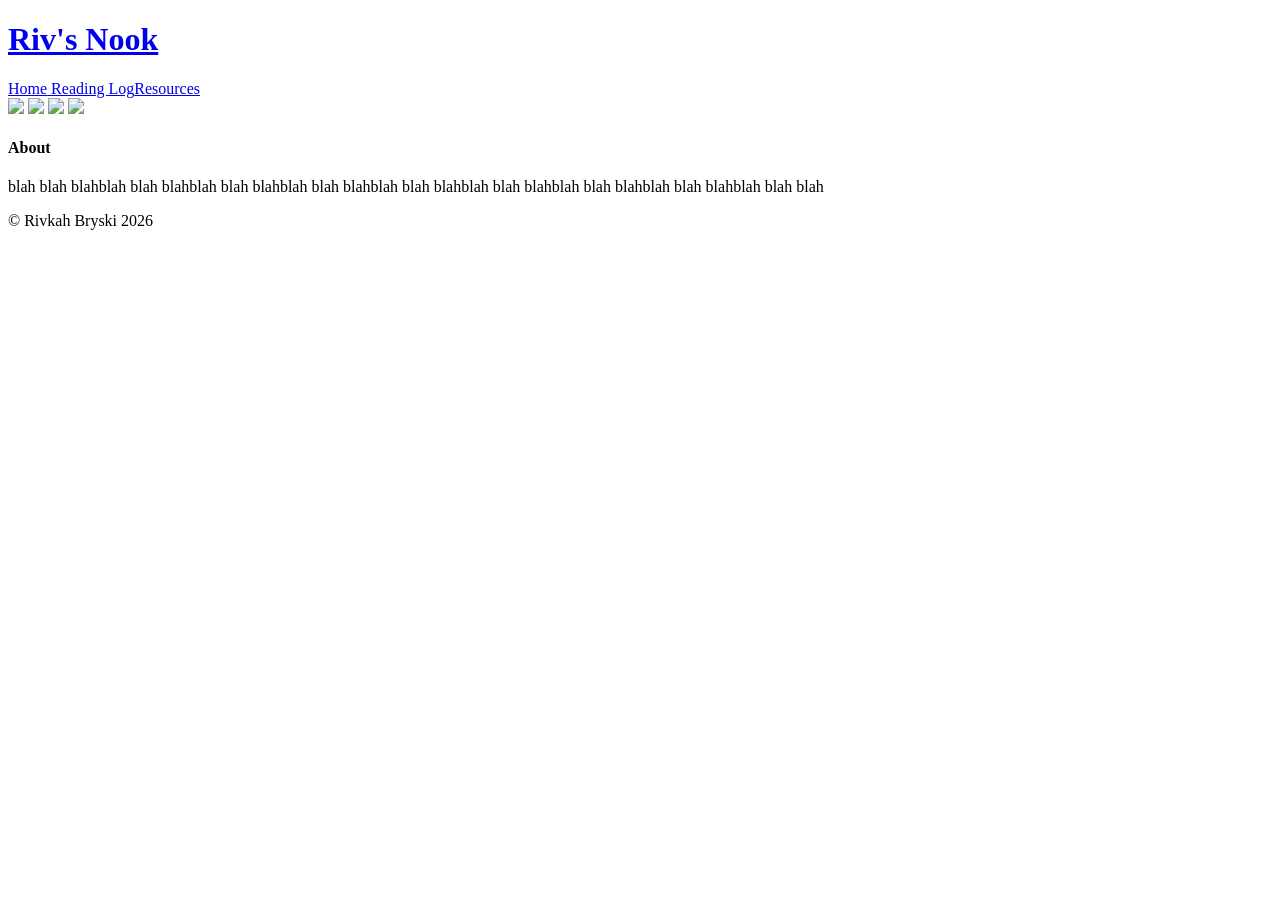
==== index.html @ df369a71 "Add files via upload" ====
<!DOCTYPE html>
<html lang="en">
    <head>
        <link rel="stylesheet" href="style.css">
       <link rel="preconnect" href="https://fonts.googleapis.com">
<link rel="preconnect" href="https://fonts.gstatic.com" crossorigin>
<link href="https://fonts.googleapis.com/css2?family=IM+Fell+English:ital@0;1&family=Special+Elite&display=swap" rel="stylesheet">
        <meta charset="UTF-8" />
        <title>Riv's Book Nook</title>
    </head>
    <body>
    <a href="index.html" class="no-underline"><h1>Riv's  Nook</h1></a>
        <nav><a href="index.html" class="nav">Home</a><a href="log.html" class="nav"> Reading Log</a><a href="resources.html" class="nav">Resources</a></nav> 
    <main>
        <div>
       <a href="hangsaman.html"><img class="book-cover" src="hangsaman.jpg"></a>
        <a href="threebodyproblem.html"><img class="book-cover" src="threebodyproblem.jpg"></a>
         <a href="stonegods.html"><img class="book-cover" src="stonegods.jpg"></a>
         <a href="oranges.html"><img class="book-cover" src="oranges.jpg"></a>
    </div>
       <aside>
        <h4 id="about">About</h4>
        <p>blah blah blahblah blah blahblah blah blahblah blah blahblah blah blahblah blah blahblah blah blahblah blah blahblah blah blah</p>
        </aside>
        </main>
    </body>
</html>
    <footer>
    © Rivkah Bryski 2026
    </footer>
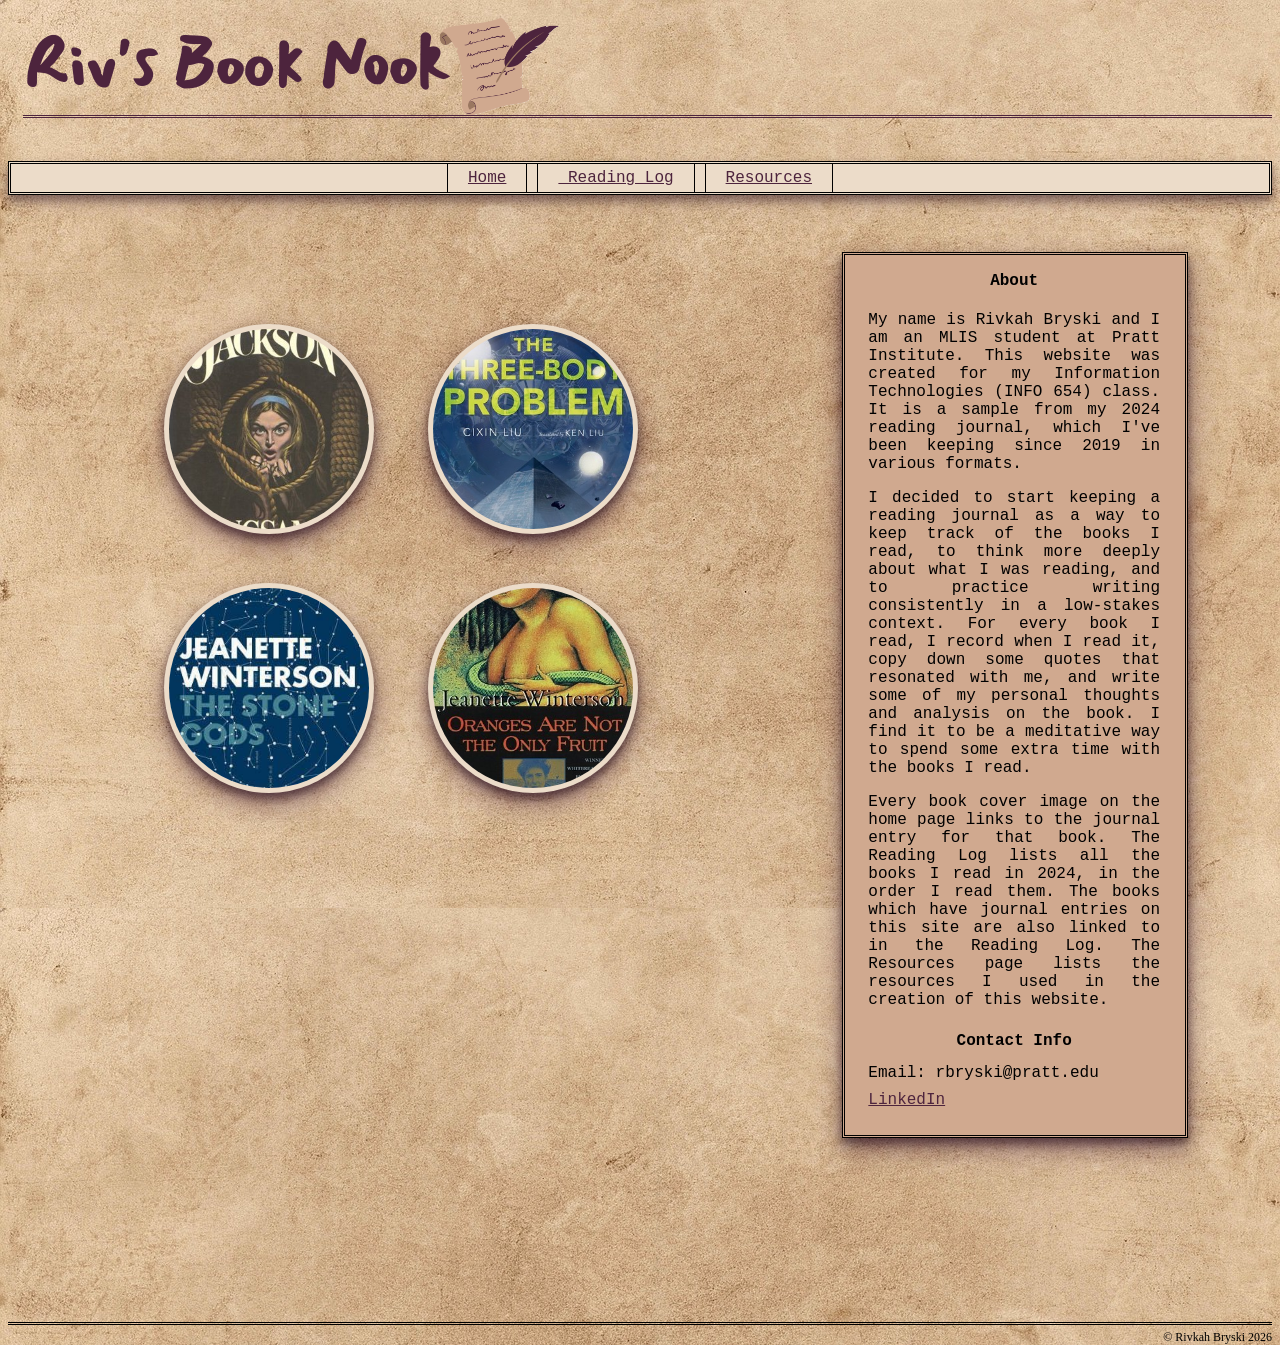
==== commit 869de31c: "Add files via upload" ====
--- a/index.html
+++ b/index.html
@@ -4,23 +4,29 @@
         <link rel="stylesheet" href="style.css">
        <link rel="preconnect" href="https://fonts.googleapis.com">
 <link rel="preconnect" href="https://fonts.gstatic.com" crossorigin>
-<link href="https://fonts.googleapis.com/css2?family=IM+Fell+English:ital@0;1&family=Special+Elite&display=swap" rel="stylesheet">
-        <meta charset="UTF-8" />
+<link href="https://fonts.googleapis.com/css2?family=Dancing+Script:wght@400..700&family=IM+Fell+English:ital@0;1&family=Mansalva&family=Satisfy&display=swap" rel="stylesheet">        <meta charset="UTF-8" />
         <title>Riv's Book Nook</title>
+        <link rel="icon" type="image/x-icon" href="favicon.ico">
     </head>
     <body>
-    <a href="index.html" class="no-underline"><h1>Riv's  Nook</h1></a>
+    <header><a href="index.html"><img id="logo" src="logo.png"></a></header><a href="index.html" class="no-underline"><h1>Riv's Book Nook</h1></a>
+       
         <nav><a href="index.html" class="nav">Home</a><a href="log.html" class="nav"> Reading Log</a><a href="resources.html" class="nav">Resources</a></nav> 
     <main>
-        <div>
+        <div class="book-cover-container">
        <a href="hangsaman.html"><img class="book-cover" src="hangsaman.jpg"></a>
         <a href="threebodyproblem.html"><img class="book-cover" src="threebodyproblem.jpg"></a>
          <a href="stonegods.html"><img class="book-cover" src="stonegods.jpg"></a>
          <a href="oranges.html"><img class="book-cover" src="oranges.jpg"></a>
     </div>
        <aside>
-        <h4 id="about">About</h4>
-        <p>blah blah blahblah blah blahblah blah blahblah blah blahblah blah blahblah blah blahblah blah blahblah blah blahblah blah blah</p>
+        <h4 class="about">About</h4>
+            <p>My name is Rivkah Bryski and I am an MLIS student at Pratt Institute. This website was created for my Information Technologies (INFO 654) class. It is a sample from my 2024 reading journal, which I've been keeping since 2019 in various formats.</p>
+           <p>I decided to start keeping a reading journal as a way to keep track of the books I read, to think more deeply about what I was reading, and to practice writing consistently in a low-stakes context. For every book I read, I record when I read it, copy down some quotes that resonated with me, and write some of my personal thoughts and analysis on the book. I find it to be a meditative way to spend some extra time with the books I read.</p>
+           <p>Every book cover image on the home page links to the journal entry for that book. The Reading Log lists all the books I read in 2024, in the order I read them. The books which have journal entries on this site are also linked to in the Reading Log. The Resources page lists the resources I used in the creation of this website.</p>
+        <h4 class="about">Contact Info</h4>
+           <p class="contact">Email: rbryski@pratt.edu</p>
+           <p class="contact"><a href="https://www.linkedin.com/in/rivkah-bryski-7b0528439/">LinkedIn</a></p>
         </aside>
         </main>
     </body>
--- a/style.css
+++ b/style.css
@@ -0,0 +1,219 @@
+* {
+    font-family: "IM Fell English", "Courier New", Serif;
+}
+body {
+    background-image: url(paper-1074131_1280.jpg);
+    background-size: auto
+}
+
+#logo {
+    width: 131px;
+}
+header {
+    position:absolute;
+    left: 434px;
+    top: 1px;
+    z-index: 10;
+}
+.book-cover {
+        width: 200px; 
+        height: 200px;
+        object-fit: cover;
+        border-radius: 50%;
+        margin: 22px;
+        background-color:#ECDCC9;
+        padding: 5px;
+        box-shadow: 0 12px 27px rgba(68, 25, 51, 0.51), 0 6px 9px rgba(14, 3, 10, 0.56);
+
+    }
+.book-cover-container {
+    max-width: 550px;
+    margin-left: 100px;
+    margin-top: 50px;
+}
+.book-cover-large {
+    height: 400px;
+    float: right;
+    margin-left: 34px;
+    margin-right: 134px;
+    margin-top: 34px;
+    margin-bottom: 8px;
+    border: double;
+    background-color:#ECDCC9;
+    padding: 5px;
+}
+a:hover .book-cover {
+    border: double;
+    border-color: black;
+    border-width: 3px;
+}
+.about {
+    padding-top: 25px;
+}
+#quotes {
+    text-align: justify;
+    font-style:italic;
+}
+.journal-headers {
+    border-top: double;
+    padding-top: 38px;
+    color:#4d243d;
+    text-align: center;
+}
+.journal-background {
+    background-color:#d0a98f;
+    border-left: solid;
+    border-right: solid;
+    border-bottom: solid;
+    border-bottom-width: 1px;
+    border-left-width: 1px;
+    border-right-width: 1px;
+    padding-bottom: 25px;
+    margin-bottom: 60px;
+    margin-left: 100px;
+    margin-right: 100px;
+    box-shadow: 0 12px 27px rgba(68, 25, 51, 0.51), 0 6px 9px rgba(14, 3, 10, 0.56);
+}
+#resources-background {
+   background-color:#d0a98f;
+    border-left: solid;
+    border-right: solid;
+    border-bottom: solid;
+    border-bottom-width: 1px;
+    border-left-width: 1px;
+    border-right-width: 1px;
+    padding-bottom: 25px;
+    margin-bottom: 60px;
+    margin-left: 200px;
+    margin-right: 200px;
+    margin-top: 40px;
+    
+    box-shadow: 0 12px 27px rgba(68, 25, 51, 0.51), 0 6px 9px rgba(14, 3, 10, 0.56);  
+}
+li {
+   margin-top: 14px; 
+    margin-right: 27px;
+    text-align: justify;
+    border-top:double;
+    padding-top: 8px;
+    
+}
+.bullet-no-border {
+    border-top:hidden;
+    margin-top: 4px;
+    text-align: left;
+}
+.thoughts-bullets {
+    margin: 7px;
+}
+h3 {
+    margin-top: 10px;
+    text-align: center;
+    margin-bottom: 25px;
+    text-decoration: overline;
+}
+h2 {
+    margin-bottom: -8px;
+    margin-top: 40px;
+    padding-top: 10px;
+    text-align: center;
+    border-top: double;
+    border-color: black;
+    font-size: 2em;
+    color:#4d243d;
+}
+h4 {
+    margin-top: -18px;
+    text-align: center;
+}
+h1 {
+    margin-top: 14px;
+    margin-left: 15px;
+    border-bottom: double;
+    color: #4d243d; 
+    font-family:"mansalva", cursive;
+    font-size: 4em;
+    position: relative;
+    
+}
+.no-underline {
+    text-decoration: none;
+}
+nav {
+    text-align: center;
+    background-color:#ECDCC9;
+    margin-bottom: 23px;
+    padding-bottom: 5px;
+    padding-top: 5px;
+    border: double;
+        box-shadow: 0 12px 27px rgba(68, 25, 51, 0.09), 0 6px 9px rgba(33, 9, 24, 0.49);
+
+
+}
+.nav {
+    border-left: solid;
+    border-right: solid;
+    border-width: thin;
+    padding-left: 20px;
+    padding-right: 20px;
+    margin-right: 5px;
+    margin-left: 5px;
+    padding-bottom: 5px;
+    padding-top: 5px;
+    border-color: black;
+}
+table, th, td {
+    padding: 4px;
+    border: solid;
+    border-color: black;
+    border-width: thin;
+    text-align: center;
+    background-color:#ECDCC9;
+     height: 30px;
+}
+th {
+    background-color: #d0a98f;
+    color:#4d243d;
+}
+table {
+    background-color:#d0a98f;
+    margin: auto; 
+    margin-top: 40px;
+    max-width: 700px;
+}
+main {
+display: grid;
+grid-template-columns: 2fr 1fr;
+grid-gap: 9px;
+padding: 34px;
+}
+aside {
+    border:double;
+    border-color: black;
+    padding: 10px;
+    padding-left: 23px;
+    padding-right: 25px;
+    margin-right: 50px;
+    background-color: #d0a98f;
+    max-width: 300px;
+    text-align: justify;
+    box-shadow: 0 12px 27px rgba(68, 25, 51, 0.51), 0 6px 9px rgba(14, 3, 10, 0.56);       
+}
+.contact {
+    margin-top: -7px;
+}
+footer {
+    font-size: 12px;
+    padding-top: 5px;
+    position: relative;
+    top: 150px;
+    text-align: right;
+    border-top:double;
+    font-family: "Times New Roman", Serif;
+}
+a {
+    color:#4d243d;
+}
+a:hover {
+    color:#9a2f6f;
+}
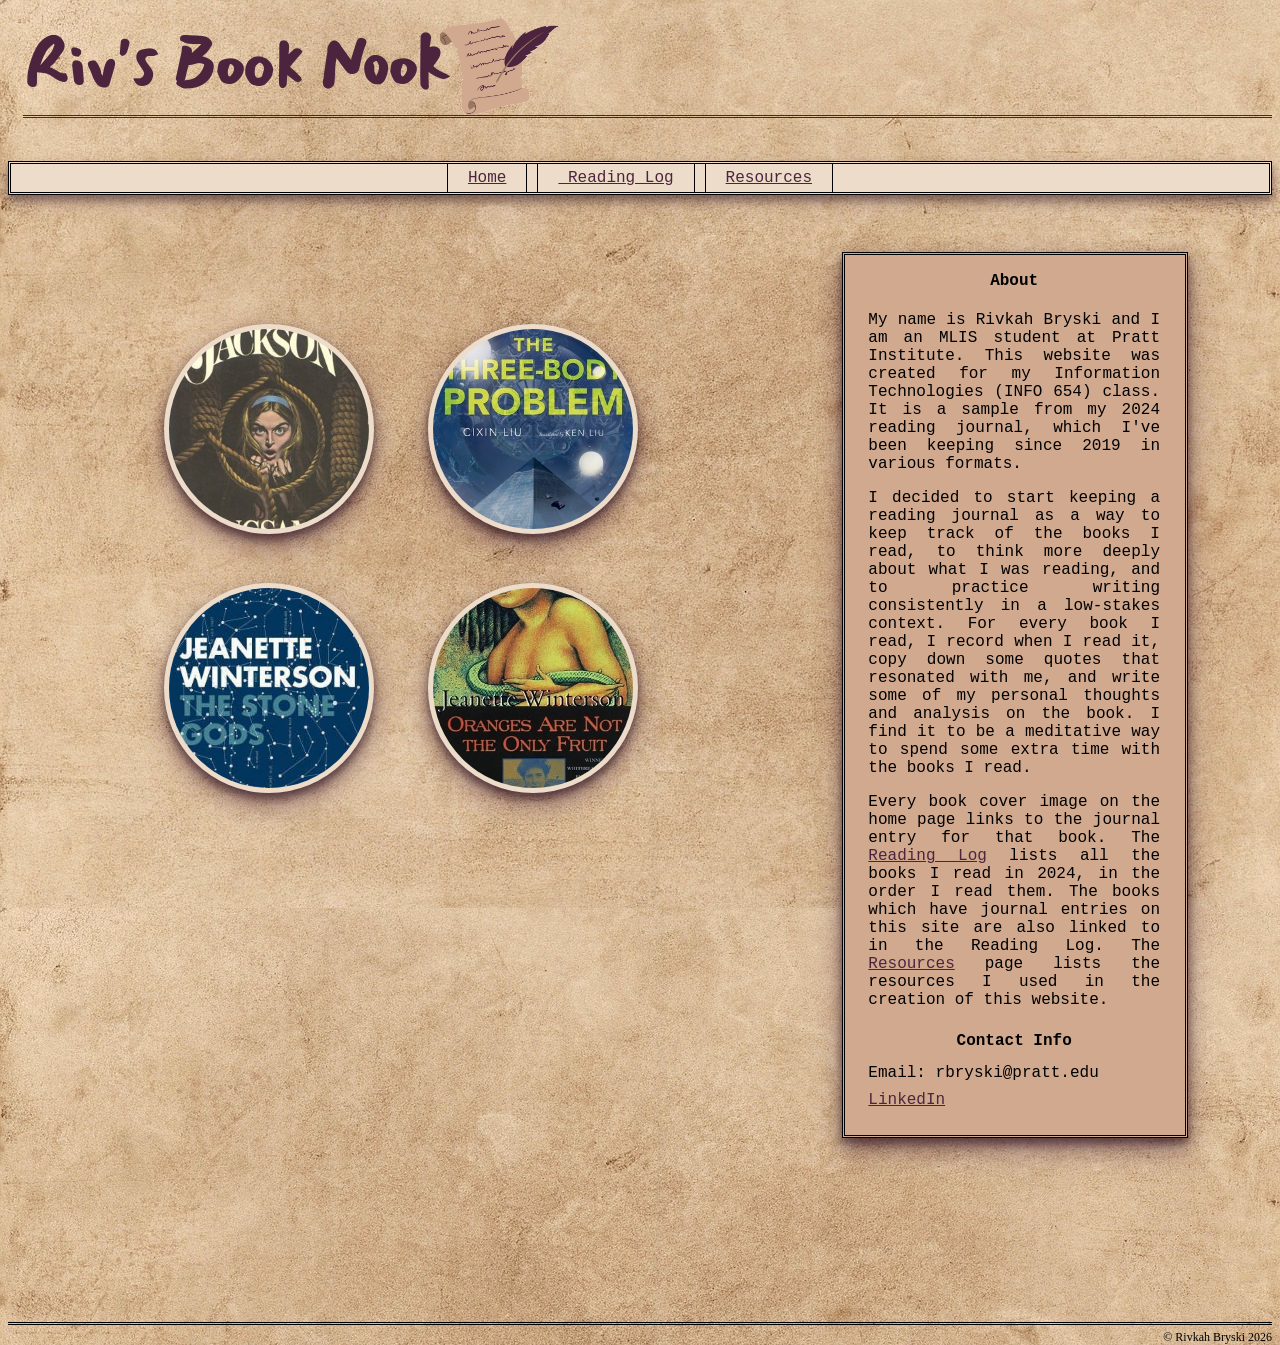
==== commit 8f03f764: "Add files via upload" ====
--- a/index.html
+++ b/index.html
@@ -23,7 +23,7 @@
         <h4 class="about">About</h4>
             <p>My name is Rivkah Bryski and I am an MLIS student at Pratt Institute. This website was created for my Information Technologies (INFO 654) class. It is a sample from my 2024 reading journal, which I've been keeping since 2019 in various formats.</p>
            <p>I decided to start keeping a reading journal as a way to keep track of the books I read, to think more deeply about what I was reading, and to practice writing consistently in a low-stakes context. For every book I read, I record when I read it, copy down some quotes that resonated with me, and write some of my personal thoughts and analysis on the book. I find it to be a meditative way to spend some extra time with the books I read.</p>
-           <p>Every book cover image on the home page links to the journal entry for that book. The Reading Log lists all the books I read in 2024, in the order I read them. The books which have journal entries on this site are also linked to in the Reading Log. The Resources page lists the resources I used in the creation of this website.</p>
+           <p>Every book cover image on the home page links to the journal entry for that book. The <a href="log.html">Reading Log</a> lists all the books I read in 2024, in the order I read them. The books which have journal entries on this site are also linked to in the Reading Log. The <a href="resources.html">Resources</a> page lists the resources I used in the creation of this website.</p>
         <h4 class="about">Contact Info</h4>
            <p class="contact">Email: rbryski@pratt.edu</p>
            <p class="contact"><a href="https://www.linkedin.com/in/rivkah-bryski-7b0528439/">LinkedIn</a></p>
--- a/style.css
+++ b/style.css
@@ -96,7 +96,12 @@
     text-align: justify;
     border-top:double;
     padding-top: 8px;
-    
+}
+ul {
+    list-style-image: url(quill.png);
+}
+ol {
+    list-style:lower-roman
 }
 .bullet-no-border {
     border-top:hidden;
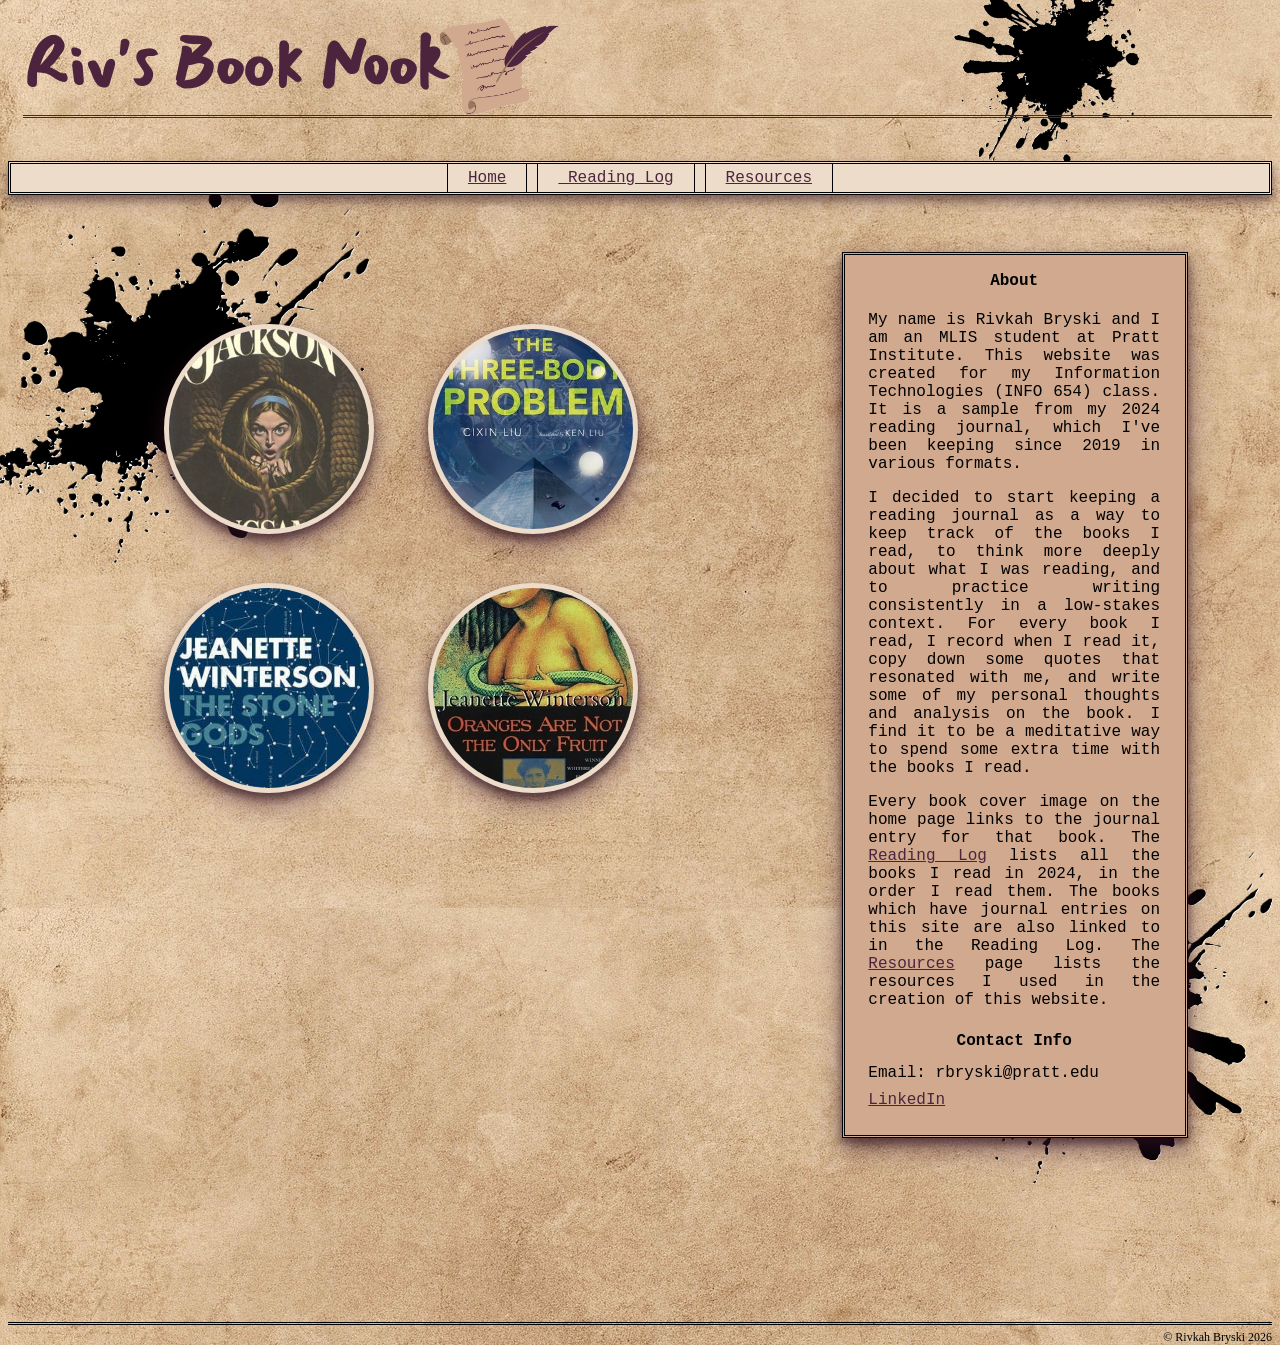
==== commit 5ed56839: "Add files via upload" ====
--- a/index.html
+++ b/index.html
@@ -4,21 +4,25 @@
         <link rel="stylesheet" href="style.css">
        <link rel="preconnect" href="https://fonts.googleapis.com">
 <link rel="preconnect" href="https://fonts.gstatic.com" crossorigin>
-<link href="https://fonts.googleapis.com/css2?family=Dancing+Script:wght@400..700&family=IM+Fell+English:ital@0;1&family=Mansalva&family=Satisfy&display=swap" rel="stylesheet">        <meta charset="UTF-8" />
+<link href="https://fonts.googleapis.com/css2?family=IM+Fell+English:ital@0;1&family=Mansalva&display=swap" rel="stylesheet">        <meta charset="UTF-8" />
         <title>Riv's Book Nook</title>
         <link rel="icon" type="image/x-icon" href="favicon.ico">
     </head>
     <body>
-    <header><a href="index.html"><img id="logo" src="logo.png"></a></header><a href="index.html" class="no-underline"><h1>Riv's Book Nook</h1></a>
-       
+    <header><a href="index.html"><img id="logo" src="logo.png"></a></header><a href="index.html" class="no-underline">
+     <h1>Riv's Book Nook</h1></a> 
         <nav><a href="index.html" class="nav">Home</a><a href="log.html" class="nav"> Reading Log</a><a href="resources.html" class="nav">Resources</a></nav> 
-    <main>
+        <img id="ink-1" src="ink%20splatters%201.png">
+        <img id="ink-2" src="ink%20splatters%201.png">
+        <img id="ink-3" src="ink%20splatters%201.png">
+     <main>
         <div class="book-cover-container">
        <a href="hangsaman.html"><img class="book-cover" src="hangsaman.jpg"></a>
         <a href="threebodyproblem.html"><img class="book-cover" src="threebodyproblem.jpg"></a>
          <a href="stonegods.html"><img class="book-cover" src="stonegods.jpg"></a>
          <a href="oranges.html"><img class="book-cover" src="oranges.jpg"></a>
     </div>
+    
        <aside>
         <h4 class="about">About</h4>
             <p>My name is Rivkah Bryski and I am an MLIS student at Pratt Institute. This website was created for my Information Technologies (INFO 654) class. It is a sample from my 2024 reading journal, which I've been keeping since 2019 in various formats.</p>
@@ -26,7 +30,7 @@
            <p>Every book cover image on the home page links to the journal entry for that book. The <a href="log.html">Reading Log</a> lists all the books I read in 2024, in the order I read them. The books which have journal entries on this site are also linked to in the Reading Log. The <a href="resources.html">Resources</a> page lists the resources I used in the creation of this website.</p>
         <h4 class="about">Contact Info</h4>
            <p class="contact">Email: rbryski@pratt.edu</p>
-           <p class="contact"><a href="https://www.linkedin.com/in/rivkah-bryski-7b0528439/">LinkedIn</a></p>
+           <p class="contact"><a href="https://www.linkedin.com/in/rivkah-bryski-7b0528439/" target="_blank">LinkedIn</a></p>
         </aside>
         </main>
     </body>
--- a/style.css
+++ b/style.css
@@ -32,16 +32,38 @@
     margin-top: 50px;
 }
 .book-cover-large {
-    height: 400px;
+    height: 350px;
     float: right;
     margin-left: 34px;
-    margin-right: 134px;
+    margin-right: 175px;
     margin-top: 34px;
-    margin-bottom: 8px;
+    margin-bottom: 6px;
     border: double;
     background-color:#ECDCC9;
     padding: 5px;
 }
+#ink-1 {
+    width: 400px;
+    position:absolute;
+    top: 179px;
+    left: -24px;
+    z-index: -10;
+}
+#ink-2 {
+    width: 375px;
+    position: absolute;
+     top: 824px;
+    right: 1px;
+    z-index: -10;
+}
+#ink-3 {
+    width: 213px;
+    position: absolute;
+     top: -41px;
+    right: 119px;
+    z-index: -10;
+    transform: rotate(160deg)
+}
 a:hover .book-cover {
     border: double;
     border-color: black;
@@ -55,7 +77,6 @@
     font-style:italic;
 }
 .journal-headers {
-    border-top: double;
     padding-top: 38px;
     color:#4d243d;
     text-align: center;
@@ -65,13 +86,16 @@
     border-left: solid;
     border-right: solid;
     border-bottom: solid;
+    border-top: double;
     border-bottom-width: 1px;
     border-left-width: 1px;
     border-right-width: 1px;
     padding-bottom: 25px;
     margin-bottom: 60px;
-    margin-left: 100px;
-    margin-right: 100px;
+    margin-left: 150px;
+    margin-right: 150px;
+    padding-left: 15px;
+    padding-right: 15px;
     box-shadow: 0 12px 27px rgba(68, 25, 51, 0.51), 0 6px 9px rgba(14, 3, 10, 0.56);
 }
 #resources-background {
